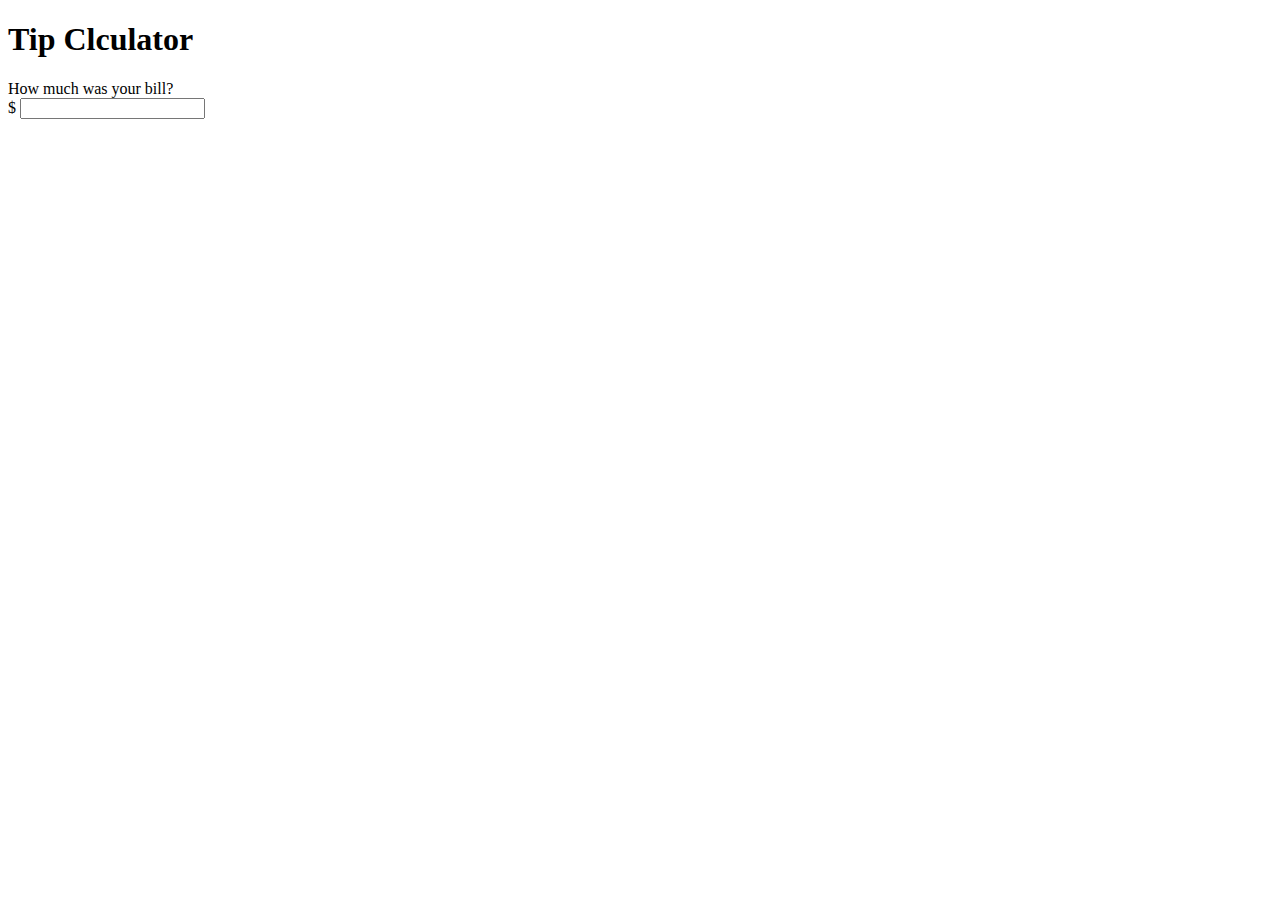
==== tipcalculator.html @ 39349487 "Add files via upload" ====
<!DOCTYPE html>
<html lang="en">
<head>
    <meta charset="utf-8">
    <meta name="viewport" content="width=device-width, initial-scale=1.0">
    <title>Tip Calculator</title>
    <link rel="stylesheet" href="style.css" type="text/css">
</head>

<body>
    
    <div id="container">
        
        <h1>Tip Clculator</h1>
        
        <div id="calculator">
            
            <form>
                
                <label>
                    How much was your bill? 
                    <br>
                    $ <input type="text" id="billAmount">
                
                
                </label>
            
            
            </form>
        
        </div><!--calculator-->
    
    </div> <!--container-->

    
    
    
    
    
    
    
    
    <script type="text/javascript">
        
    </script>
</body>
</html>
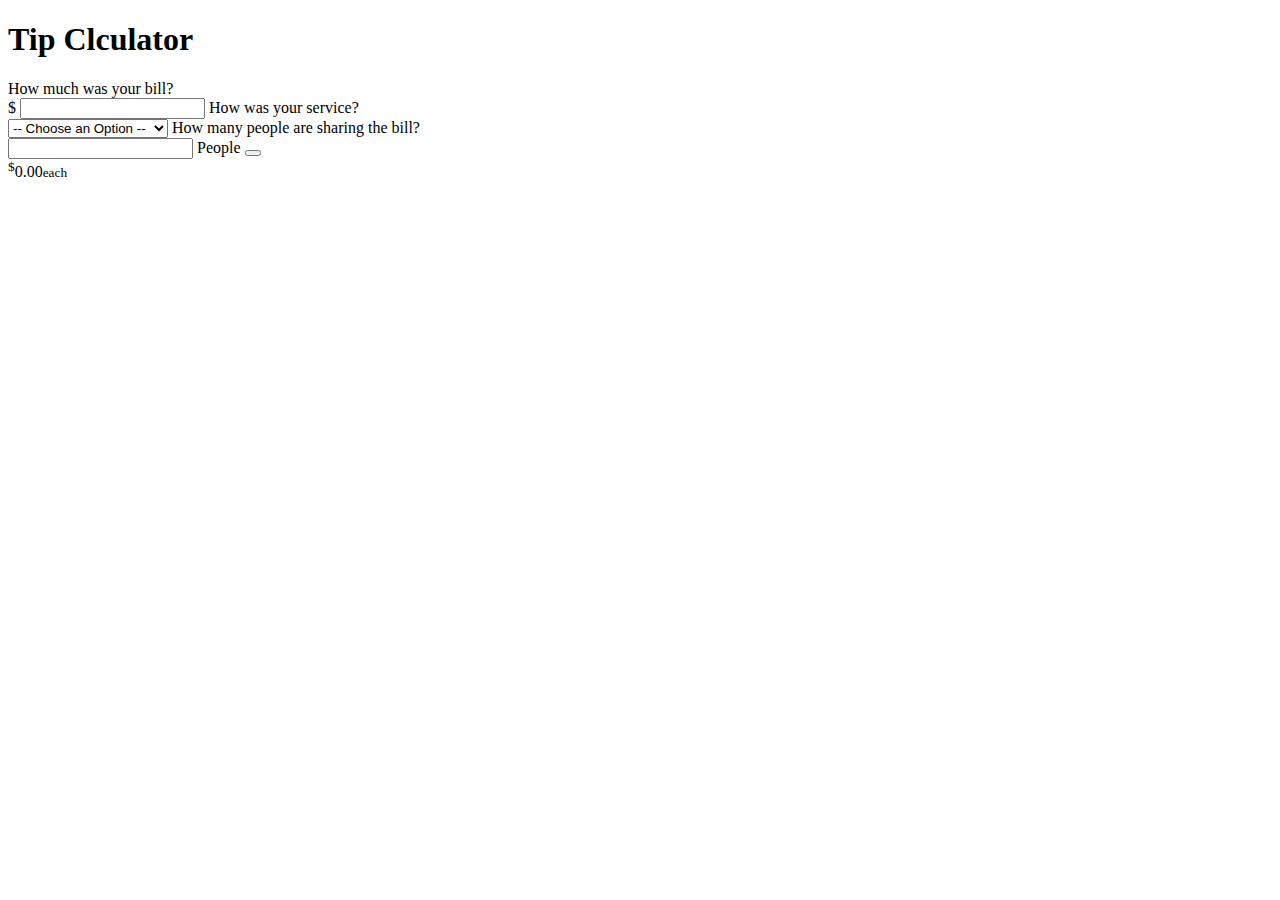
==== commit f85d797a: "Update tipcalculator.html" ====
--- a/tipcalculator.html
+++ b/tipcalculator.html
@@ -21,23 +21,43 @@
                     How much was your bill? 
                     <br>
                     $ <input type="text" id="billAmount">
+                </label>
                 
+                <label>
+                    How was your service? 
+                    <br>
+                    <select id="serviceQuality">
+                        How was your service?
+                        <br>
+                        <option disabled selected value="0" >-- Choose an Option --</option>
+                        
+                        <option value="0.3" >30% - Outstanding</option>
+                        <option value="0.2" >20% - GoodIt was okay</option>
+                        <option value="0.15" >15% - Outstanding</option>
+                        <option value="0.1" >10% - Bad</option>
+                        <option value="0.05" >5% - Terrible</option>
+
+                    </select>
+                </label>
                 
+                <label>
+                    How many people are sharing the bill?
+                    <br>
+                    <input type="text" id="totalPeople"> People
                 </label>
-            
-            
+                
+                <button type="button" id="calculate"></button>
             </form>
         
         </div><!--calculator-->
+        
+        <div id="totalTip">
+            <sup>$</sup><span id="tip">0.00</span><small id="each">each</small> <!--SUP MEANS SUPERSCRIPT-->
+        
+        </div><!--TOTAL TIP-->
     
     </div> <!--container-->
 
-    
-    
-    
-    
-    
-    
     
     
     <script type="text/javascript">
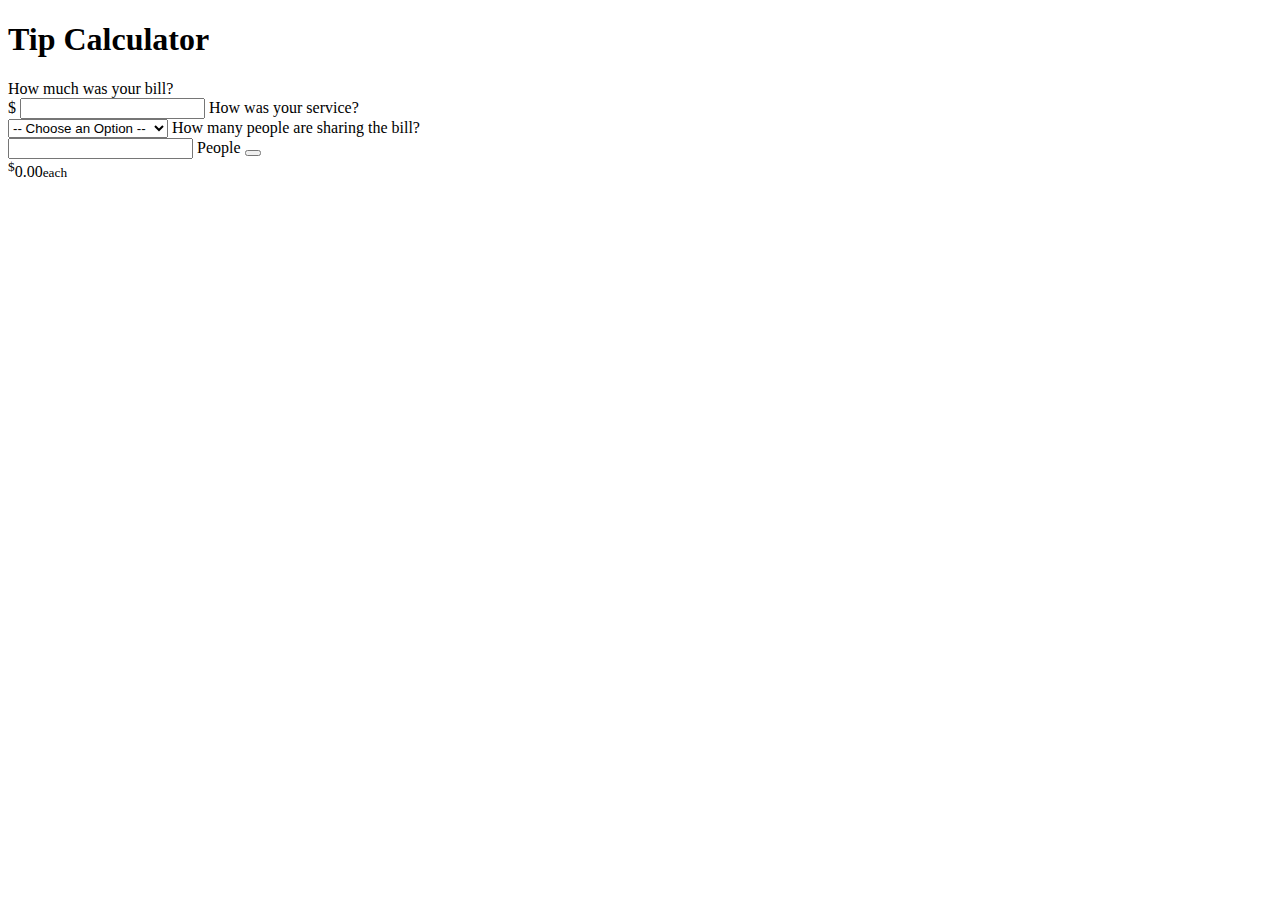
==== commit edf34a06: "Update tipcalculator.html" ====
--- a/tipcalculator.html
+++ b/tipcalculator.html
@@ -11,7 +11,7 @@
     
     <div id="container">
         
-        <h1>Tip Clculator</h1>
+        <h1>Tip Calculator</h1>
         
         <div id="calculator">
             
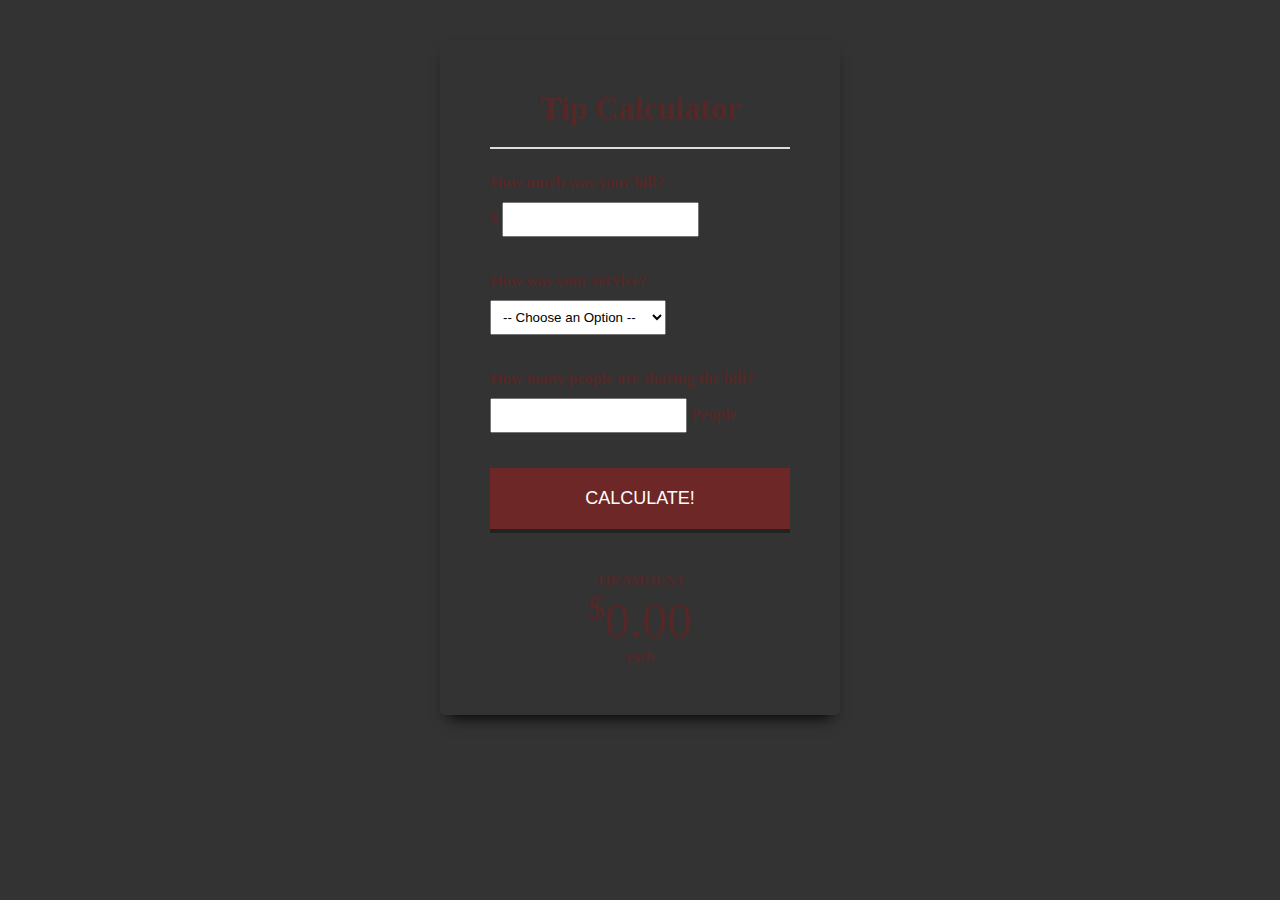
==== commit eb991cc3: "Update tipcalculator.html" ====
--- a/tipcalculator.html
+++ b/tipcalculator.html
@@ -46,7 +46,7 @@
                     <input type="text" id="totalPeople"> People
                 </label>
                 
-                <button type="button" id="calculate"></button>
+                <button type="button" id="calculate">Calculate!</button>
             </form>
         
         </div><!--calculator-->
--- a/style.css
+++ b/style.css
@@ -0,0 +1,95 @@
+body {
+    background: #333 url('images/cutlery.jpg') center center no-repeat;
+    background-size: cover;
+    color: #532827;
+}
+
+#container{
+    width: 400px;
+    margin: 40px auto 0;
+    padding: 50px;
+    box-sizing: border-box;
+    background: url('images/paper-pattern.jpg') top left repeat;
+    box-shadow: 0 10px 15px -8px #000;
+    border-radius: 5px;
+    -webkit-border-radius: 5px;
+    -moz-border-radius: 5px;
+    text-align: center;
+}
+
+h1{
+    margin: 0 0 20px;
+    padding: 0 0 20px;
+    border-bottom: solid 2px #ddd;
+}
+
+form {
+    text-align: left;
+}
+
+form label {
+    display: block;
+    margin: 25px 0;
+    font-weight: bold;
+}
+
+form input, form select  {
+    padding: 8px;
+    margin: 10px 0;
+}
+
+form input [type="text"] {
+    width: 90px;
+}
+
+button {
+    background: #6c2726;
+    color: white;
+    border: none;
+    border-bottom: solid 4px #222;
+    text-transform: uppercase;
+    font-size: 18px;
+    padding: 20px 30px;
+    width: 100%;
+    cursor: pointer;
+}
+
+button:hover {
+    background: #4c2827;
+    border-bottom-color: #111;
+}
+
+button:active {
+    position: relative;
+    top: 1px;
+}
+#totalTip {
+    font-size: 50px;
+    margin-top: 40px;
+}
+#totalTip:before {
+    content: "Tip amount";
+    font-size: 14px;
+    font-weight: bold;
+    display: block;
+    text-transform: uppercase;
+}
+#totalTip sup {
+    font-size: 34px;
+    top: -18px;
+}
+#totalTip small {
+    font-size: 14px;
+    font-weight: bold;
+    display: block;
+}
+
+
+
+
+
+
+
+
+
+,
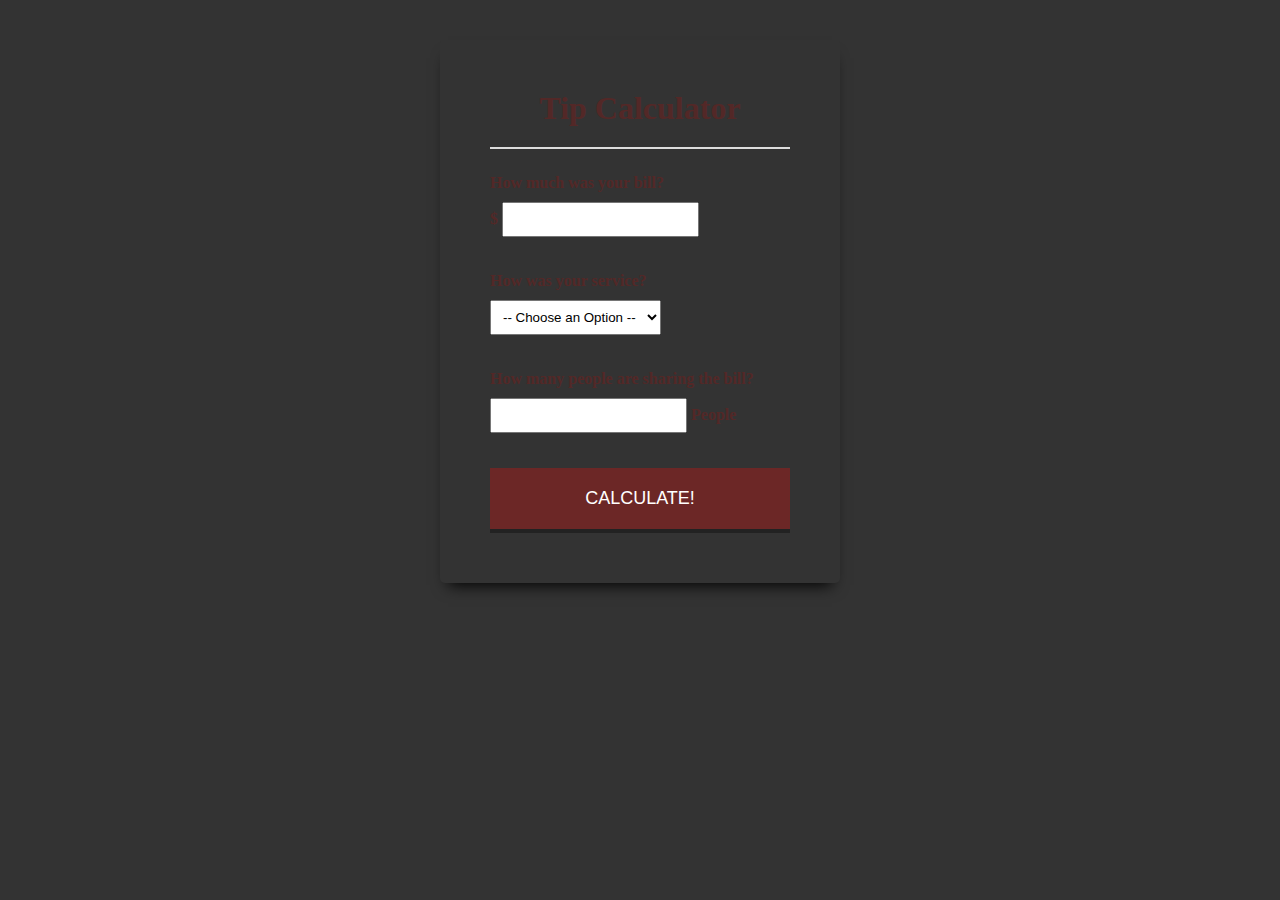
==== commit 172417e3: "Update tipcalculator.html" ====
--- a/tipcalculator.html
+++ b/tipcalculator.html
@@ -5,6 +5,7 @@
     <meta name="viewport" content="width=device-width, initial-scale=1.0">
     <title>Tip Calculator</title>
     <link rel="stylesheet" href="style.css" type="text/css">
+<!--    <link href="script.js" type="ja">-->
 </head>
 
 <body>
@@ -32,8 +33,8 @@
                         <option disabled selected value="0" >-- Choose an Option --</option>
                         
                         <option value="0.3" >30% - Outstanding</option>
-                        <option value="0.2" >20% - GoodIt was okay</option>
-                        <option value="0.15" >15% - Outstanding</option>
+                        <option value="0.2" >20% - Good</option>
+                        <option value="0.15" >15% - It was okay</option>
                         <option value="0.1" >10% - Bad</option>
                         <option value="0.05" >5% - Terrible</option>
 
@@ -57,12 +58,9 @@
         </div><!--TOTAL TIP-->
     
     </div> <!--container-->
-
     
+    <script type="text/javascript" src="script.js"></script>
     
-    <script type="text/javascript">
-        
-    </script>
 </body>
 </html>
 
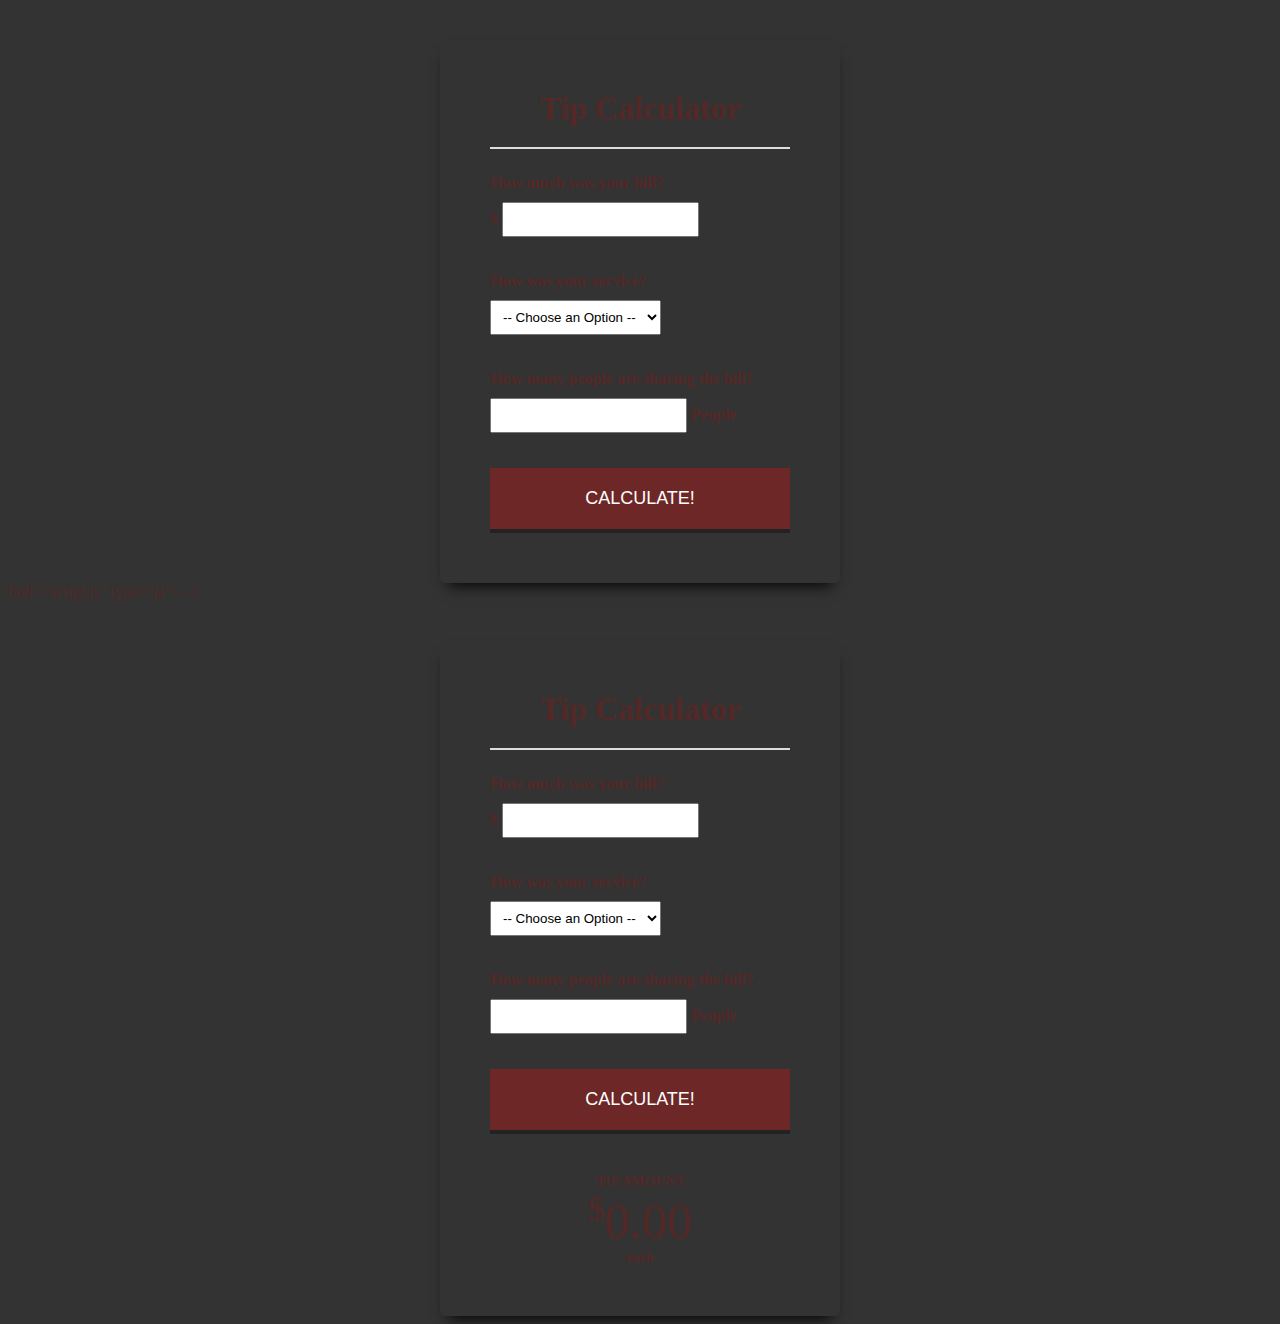
==== commit 0ea63a78: "Update tipcalculator.html" ====
--- a/tipcalculator.html
+++ b/tipcalculator.html
@@ -1,4 +1,11 @@
 <!DOCTYPE html>
+<html lang="en">
+<head>
+    <meta charset="utf-8">
+    <meta name="viewport" content="width=device-width, initial-scale=1.0">
+    <title>Tip Calculator</title>
+    <link rel="stylesheet" href="style.css" type="text/css">
+<!--    <link<!DOCTYPE html>
 <html lang="en">
 <head>
     <meta charset="utf-8">
@@ -64,3 +71,62 @@
 </body>
 </html>
 
+ href="script.js" type="ja">-->
+</head>
+
+<body>
+    
+    <div id="container">
+        
+        <h1>Tip Calculator</h1>
+        
+        <div id="calculator">
+            
+            <form>
+                
+                <label>
+                    How much was your bill? 
+                    <br>
+                    $ <input type="text" id="billAmount">
+                </label>
+                
+                <label>
+                    How was your service? 
+                    <br>
+                    <select id="serviceQuality">
+                        How was your service?
+                        <br>
+                        <option disabled selected value="0" >-- Choose an Option --</option>
+                        
+                        <option value="0.3" >30% - Outstanding</option>
+                        <option value="0.2" >20% - Good</option>
+                        <option value="0.15" >15% - It was okay</option>
+                        <option value="0.1" >10% - Bad</option>
+                        <option value="0.05" >5% - Terrible</option>
+
+                    </select>
+                </label>
+                
+                <label>
+                    How many people are sharing the bill?
+                    <br>
+                    <input type="text" id="totalPeople"> People
+                </label>
+                
+                <button type="button" id="calculate">Calculate!</button>
+            </form>
+        
+        </div><!--calculator-->
+        
+        <div id="totalTip">
+            <sup>$</sup><span id="tip">0.00</span><small id="each">each</small> <!--SUP MEANS SUPERSCRIPT-->
+        
+        </div><!--TOTAL TIP-->
+    
+    </div> <!--container-->
+    
+    <script type="text/javascript" src="script.js"></script>
+    
+</body>
+</html>
+
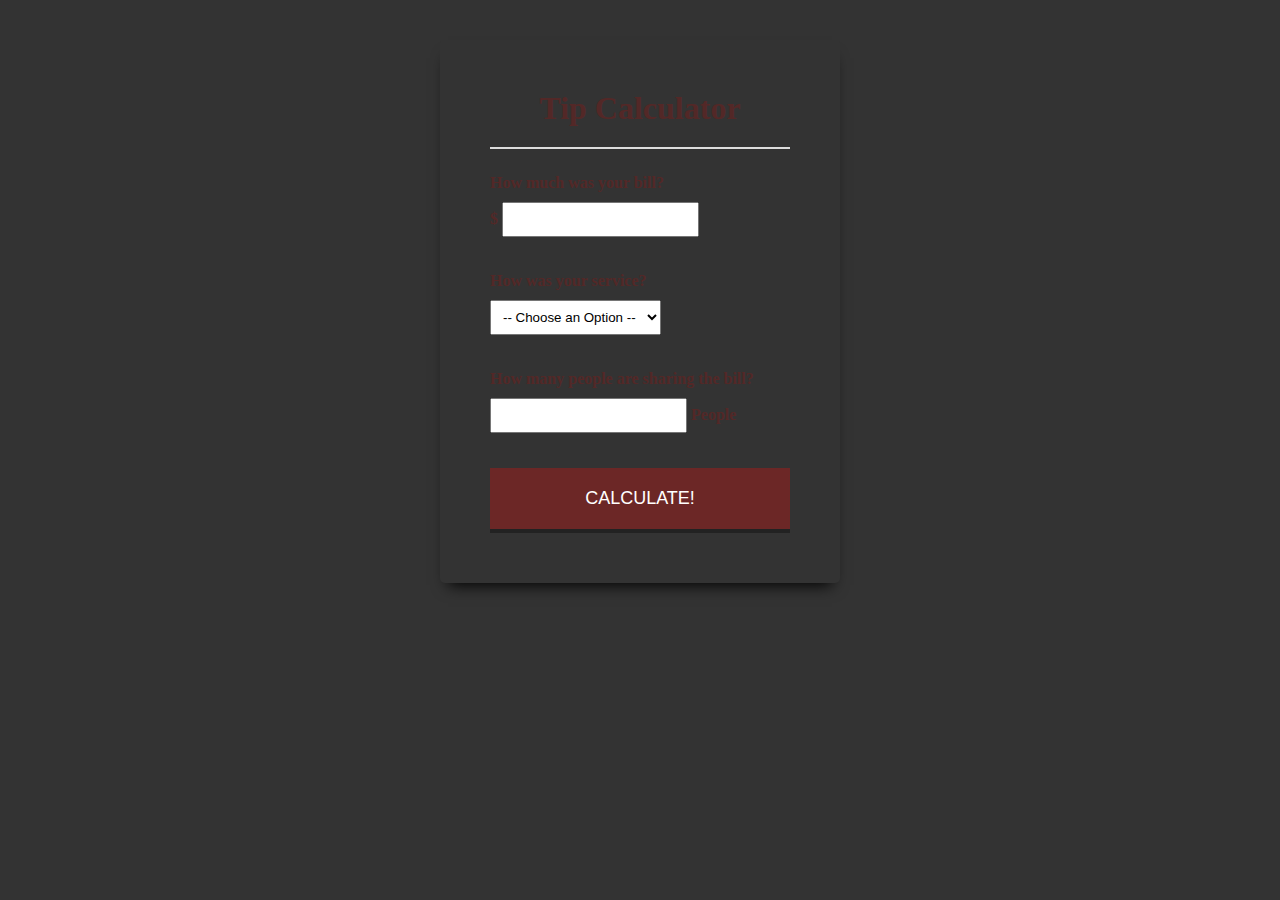
==== commit 2c8374cd: "Update tipcalculator.html" ====
--- a/tipcalculator.html
+++ b/tipcalculator.html
@@ -1,11 +1,4 @@
 <!DOCTYPE html>
-<html lang="en">
-<head>
-    <meta charset="utf-8">
-    <meta name="viewport" content="width=device-width, initial-scale=1.0">
-    <title>Tip Calculator</title>
-    <link rel="stylesheet" href="style.css" type="text/css">
-<!--    <link<!DOCTYPE html>
 <html lang="en">
 <head>
     <meta charset="utf-8">
@@ -71,62 +64,3 @@
 </body>
 </html>
 
- href="script.js" type="ja">-->
-</head>
-
-<body>
-    
-    <div id="container">
-        
-        <h1>Tip Calculator</h1>
-        
-        <div id="calculator">
-            
-            <form>
-                
-                <label>
-                    How much was your bill? 
-                    <br>
-                    $ <input type="text" id="billAmount">
-                </label>
-                
-                <label>
-                    How was your service? 
-                    <br>
-                    <select id="serviceQuality">
-                        How was your service?
-                        <br>
-                        <option disabled selected value="0" >-- Choose an Option --</option>
-                        
-                        <option value="0.3" >30% - Outstanding</option>
-                        <option value="0.2" >20% - Good</option>
-                        <option value="0.15" >15% - It was okay</option>
-                        <option value="0.1" >10% - Bad</option>
-                        <option value="0.05" >5% - Terrible</option>
-
-                    </select>
-                </label>
-                
-                <label>
-                    How many people are sharing the bill?
-                    <br>
-                    <input type="text" id="totalPeople"> People
-                </label>
-                
-                <button type="button" id="calculate">Calculate!</button>
-            </form>
-        
-        </div><!--calculator-->
-        
-        <div id="totalTip">
-            <sup>$</sup><span id="tip">0.00</span><small id="each">each</small> <!--SUP MEANS SUPERSCRIPT-->
-        
-        </div><!--TOTAL TIP-->
-    
-    </div> <!--container-->
-    
-    <script type="text/javascript" src="script.js"></script>
-    
-</body>
-</html>
-
--- a/style.css
+++ b/style.css
@@ -83,13 +83,3 @@
     font-weight: bold;
     display: block;
 }
-
-
-
-
-
-
-
-
-
-,
